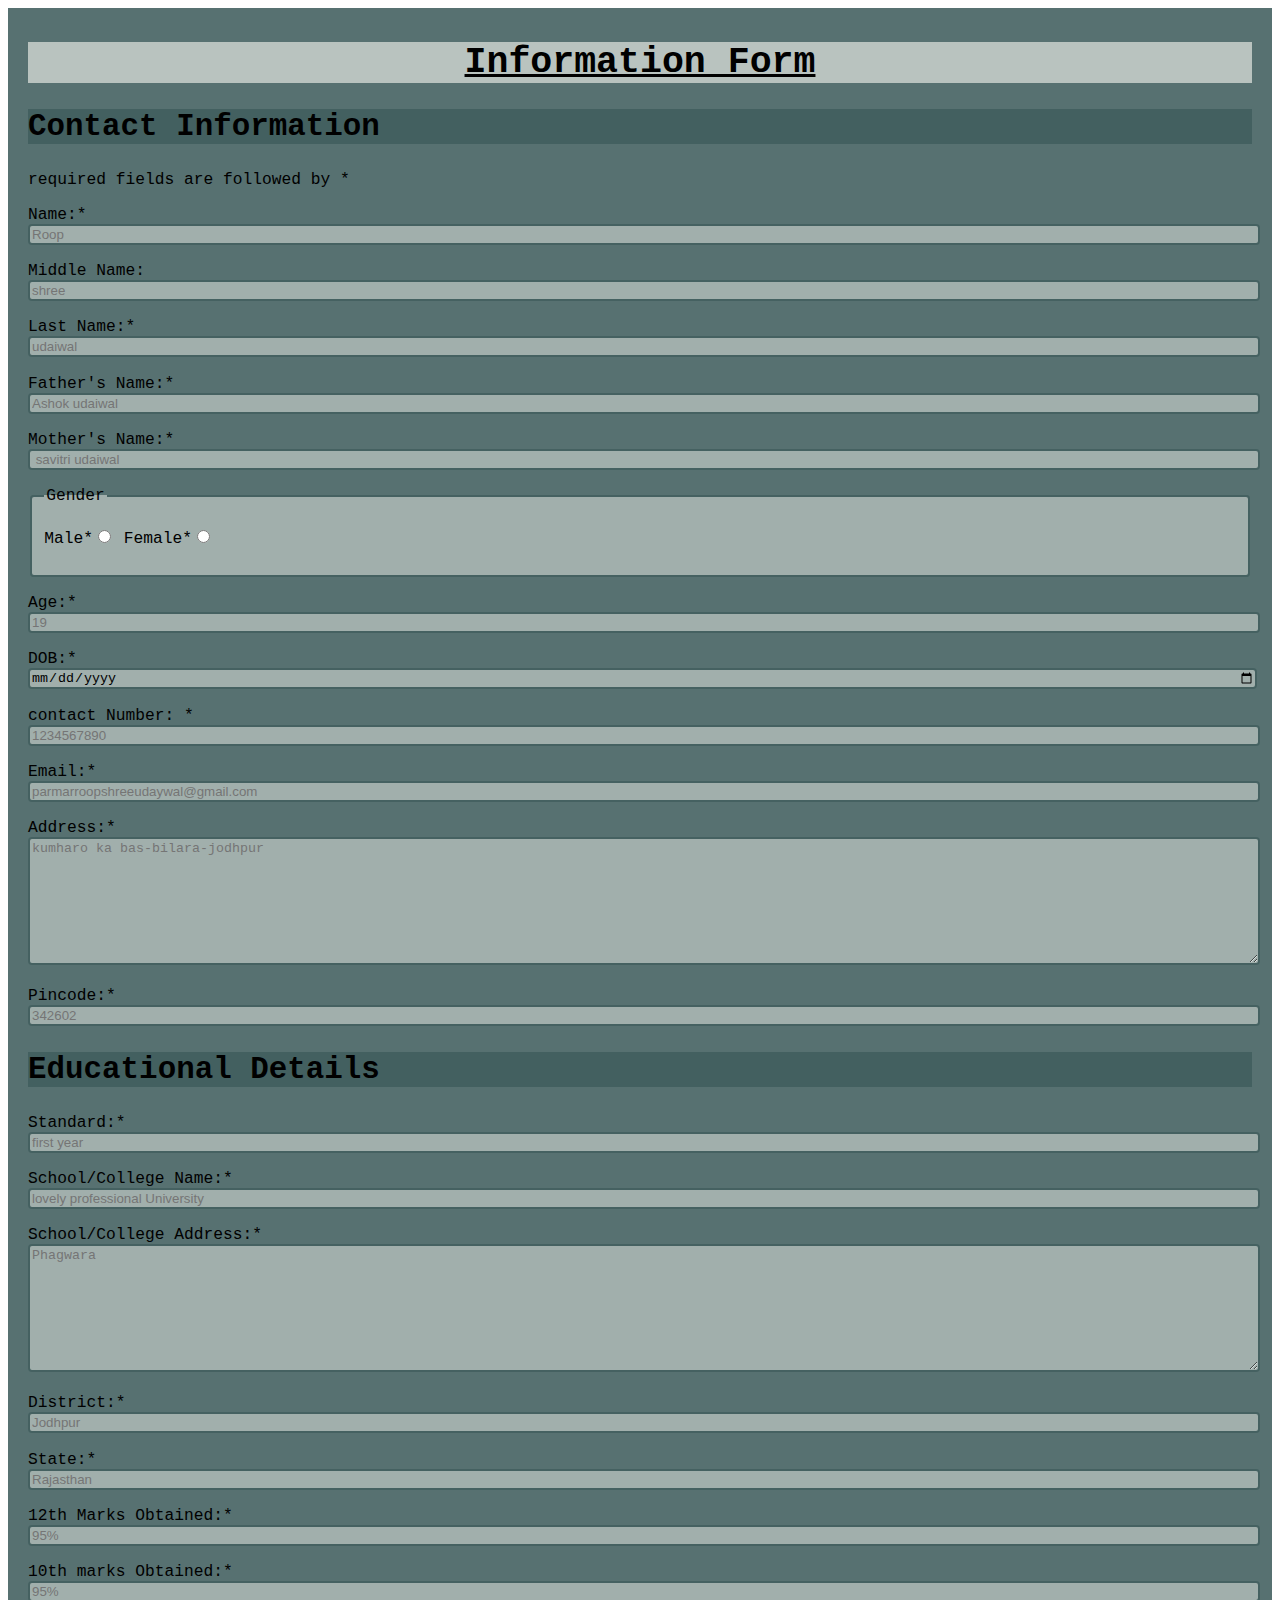
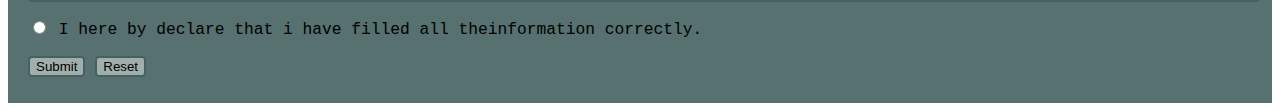
==== index.html @ 458988e7 "files added" ====
<!DOCTYPE html>
<html lang="en">
<head>
    <meta charset="UTF-8">
    <meta http-equiv="X-UA-Compatible" content="IE=edge">
    <meta name="viewport" content="width=device-width, initial-scale=1.0">
    <title>My first challenge</title>
    <link rel="stylesheet" href="challenge.css">
</head>
<body>
    <div class="back">
    <form action="">
        <h1> Information Form</h1>
        <h2>Contact Information</h2>
        <p>required fields are followed by *</p>
        <p>Name:*
            <input type="text" name="name" required placeholder="Roop">
        </p>
        <p>Middle Name:
            <input class="name"
            type="text name="middle name" placeholder="shree">
        </p>
        <p>Last Name:*
            <input class="name" type="text name="last name" required placeholder="udaiwal">
        </p>
        <p>Father's Name:*
            <input class="name" type="text name="father name" required placeholder="Ashok udaiwal">
        </p>
        <p>Mother's Name:*
            <input class="name" type="text name="mother name" required placeholder=" savitri udaiwal">
        </p>
        <fieldset>
            <legend>Gender</legend>
            <p>
                
                Male*<input type="radio" name="gender" id="male" required >
                Female*<input type="radio" name="gender" id="female" required>
               
            </p>
        </fieldset>
        <p>Age:* 
            <input type="number" name="age" required placeholder="19">
        </p>
        <p>DOB:* 
            <input type="date" name="date" required placeholder="06-09-2002">
        </p>
        <p>contact Number: *
            <input type="number" name="number" required placeholder="1234567890">
        </p>
        <p>Email:* 
                <input type="email" name="email" id="email" required placeholder="parmarroopshreeudaywal@gmail.com"> 
        </p>
        <p>Address:*
            <textarea name="Address" id="Address" cols="150" rows="8" placeholder="kumharo ka bas-bilara-jodhpur"></textarea>
        </p>
        <p>Pincode:*
            <input type="number" name="pincode" id="pincode" required placeholder="342602">
           </p>

        <h2>Educational Details</h2>
        <p>Standard:* 
            <input type="text" name="standard" required placeholder="first year">
        </p>
        <p>School/College Name:*
            <input type="text" name="college" required placeholder="lovely professional University">
        </p>
        <p>School/College Address:*
            <textarea name="school_address" cols="150" rows="8" required placeholder="Phagwara"></textarea>
        </p>
        <p>District:*
            <input type="text" name="district" required placeholder="Jodhpur">
        </p>
        <p>State:*
            <input type="text" name="state" id="state" required placeholder="Rajasthan">
        </p>
        <p>12th Marks Obtained:* 
            <input type="number" name="marks" id="marks" required placeholder="95%">
        </p>
        <p>10th marks Obtained:* 
            <input type="number" name="10th" required placeholder="95%">
        </p>
        <p>
            <input type="radio" name="radio" id="radio" > I here by declare that i have filled all theinformation correctly.
        </p>
        <p>
            <input type="submit" value="Submit">
            <input type="reset" value="Reset">
        </p>

    </form>
</div>
    
</body>
</html>
---- challenge.css ----
.back{
    background-color: rgba(47, 79, 79, 0.808);
    padding: 10px 20px;
    font-family:monospace;
    font-size: 125%;
}
h1{
    font-size: 225%;
    text-decoration: underline;
    text-align: center;
    background-color: rgba(245, 245, 239, 0.623);
}
h2{
    font-size: 190%;
    background-color: rgba(47, 79, 79, 0.5);
}
input[type="text"],input[type="email"],input[type="number"],input[type="date"],textarea,.name{
    width: 100%;
    background-color:rgba(245, 245, 239, 0.473);
    border: 2px solid rgba(47, 79, 79, 0.808);
    border-radius: 4px;
}
input[type="submit"],input[type="reset"]{
    background-color:rgba(245, 245, 239, 0.473);
    border: 2px solid rgba(47, 79, 79, 0.808);
    border-radius: 4px;
}
 
input[type="submit"]:hover{
    background-color: rgba(47, 79, 79, 0.808);
}
input[type="reset"]:hover{
  background-color: rgba(47, 79, 79, 0.808);
}
fieldset{
    background-color:rgba(245, 245, 239, 0.473);
    border: 2px solid rgba(47, 79, 79, 0.808);
    border-radius: 4px;
}
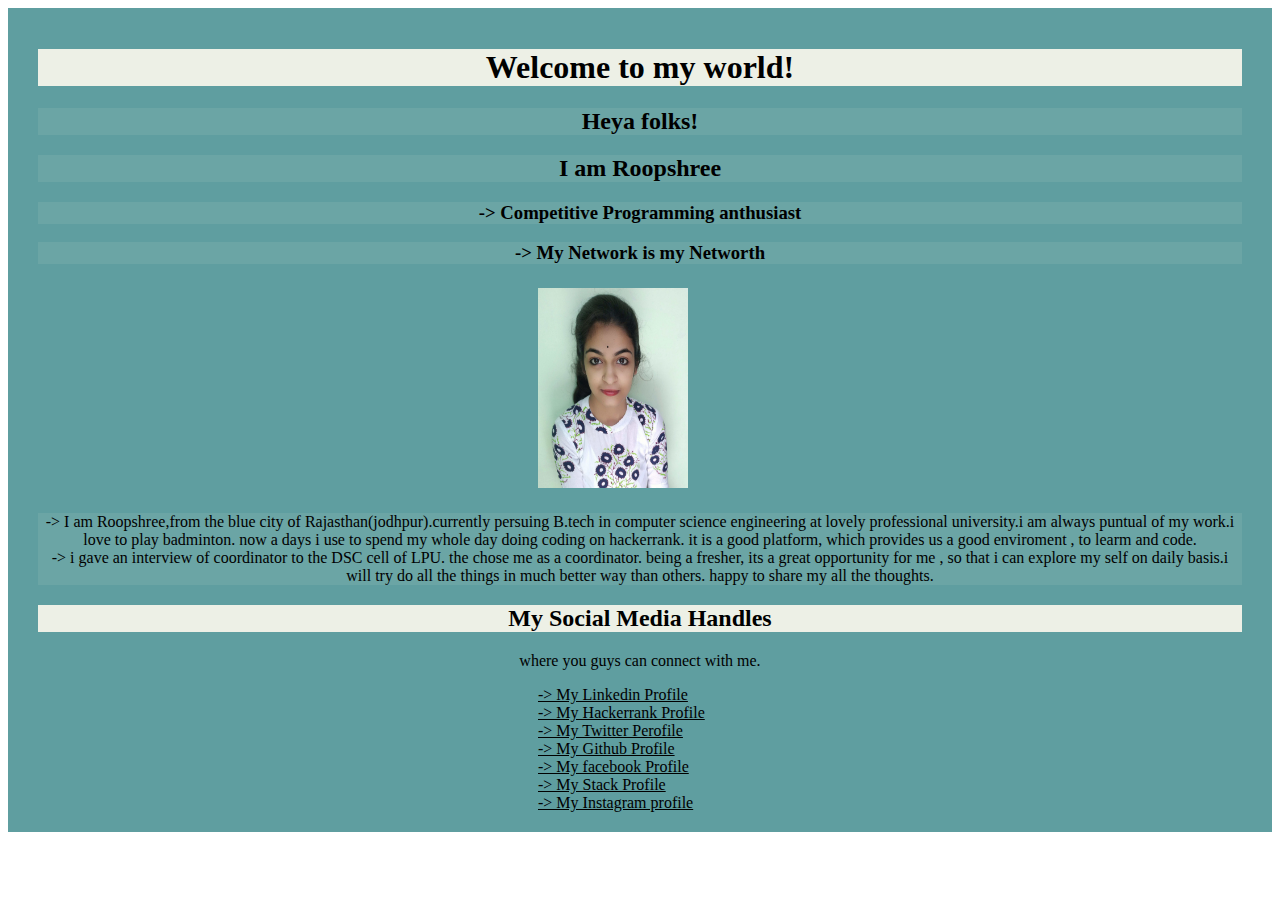
==== commit 86e85799: "index" ====
--- a/index.html
+++ b/index.html
@@ -4,91 +4,28 @@
     <meta charset="UTF-8">
     <meta http-equiv="X-UA-Compatible" content="IE=edge">
     <meta name="viewport" content="width=device-width, initial-scale=1.0">
-    <title>My first challenge</title>
-    <link rel="stylesheet" href="challenge.css">
+    <title>My project</title>
+    <link rel="stylesheet" href="project.css">
 </head>
 <body>
     <div class="back">
-    <form action="">
-        <h1> Information Form</h1>
-        <h2>Contact Information</h2>
-        <p>required fields are followed by *</p>
-        <p>Name:*
-            <input type="text" name="name" required placeholder="Roop">
-        </p>
-        <p>Middle Name:
-            <input class="name"
-            type="text name="middle name" placeholder="shree">
-        </p>
-        <p>Last Name:*
-            <input class="name" type="text name="last name" required placeholder="udaiwal">
-        </p>
-        <p>Father's Name:*
-            <input class="name" type="text name="father name" required placeholder="Ashok udaiwal">
-        </p>
-        <p>Mother's Name:*
-            <input class="name" type="text name="mother name" required placeholder=" savitri udaiwal">
-        </p>
-        <fieldset>
-            <legend>Gender</legend>
-            <p>
-                
-                Male*<input type="radio" name="gender" id="male" required >
-                Female*<input type="radio" name="gender" id="female" required>
-               
-            </p>
-        </fieldset>
-        <p>Age:* 
-            <input type="number" name="age" required placeholder="19">
-        </p>
-        <p>DOB:* 
-            <input type="date" name="date" required placeholder="06-09-2002">
-        </p>
-        <p>contact Number: *
-            <input type="number" name="number" required placeholder="1234567890">
-        </p>
-        <p>Email:* 
-                <input type="email" name="email" id="email" required placeholder="parmarroopshreeudaywal@gmail.com"> 
-        </p>
-        <p>Address:*
-            <textarea name="Address" id="Address" cols="150" rows="8" placeholder="kumharo ka bas-bilara-jodhpur"></textarea>
-        </p>
-        <p>Pincode:*
-            <input type="number" name="pincode" id="pincode" required placeholder="342602">
-           </p>
-
-        <h2>Educational Details</h2>
-        <p>Standard:* 
-            <input type="text" name="standard" required placeholder="first year">
-        </p>
-        <p>School/College Name:*
-            <input type="text" name="college" required placeholder="lovely professional University">
-        </p>
-        <p>School/College Address:*
-            <textarea name="school_address" cols="150" rows="8" required placeholder="Phagwara"></textarea>
-        </p>
-        <p>District:*
-            <input type="text" name="district" required placeholder="Jodhpur">
-        </p>
-        <p>State:*
-            <input type="text" name="state" id="state" required placeholder="Rajasthan">
-        </p>
-        <p>12th Marks Obtained:* 
-            <input type="number" name="marks" id="marks" required placeholder="95%">
-        </p>
-        <p>10th marks Obtained:* 
-            <input type="number" name="10th" required placeholder="95%">
-        </p>
-        <p>
-            <input type="radio" name="radio" id="radio" > I here by declare that i have filled all theinformation correctly.
-        </p>
-        <p>
-            <input type="submit" value="Submit">
-            <input type="reset" value="Reset">
-        </p>
-
-    </form>
-</div>
-    
+    <h1>Welcome to my world!</h1>
+    <h2>Heya folks!</h2>
+    <h2> I am Roopshree</h2>
+    <h3>-> Competitive Programming anthusiast</h3>
+    <h3>-> My Network is my Networth</h3>
+    <img src="roop.jpg" alt="This is my image" width="150px" height="200px" id="pic">
+    <p class="para">-> I am Roopshree,from the blue city of Rajasthan(jodhpur).currently persuing B.tech in computer science engineering at lovely professional university.i am always puntual of my work.i love to play badminton. now a days i use to spend my whole day doing coding on hackerrank. it is a good platform, which provides us a good enviroment , to learm and code.<br>
+       -> i gave an interview of coordinator to the DSC  cell of LPU. the chose me as a coordinator. being a fresher, its a great opportunity for me , so that i can explore my self on daily basis.i will try do all the things in much better way than others. happy to share my all the thoughts. </p>
+    <h2 class="social">My Social Media Handles</h2>
+    <p>where you guys can connect with me.</p>
+    <a href="https://www.linkedin.com/in/roopshree-udaiwal-2831031b5" target="_blank">-> My Linkedin Profile</a><br>
+    <a href="https://www.hackerrank.com/parmarroopshree1?hr_r=1" target="_blank">-> My Hackerrank Profile</a><br>
+    <a href="https://twitter.com/Roopshr90263033?s=08" target="_blank">-> My Twitter Perofile</a><br>
+    <a href="https://www.github.com/Roopshree6902" target="_blank">-> My Github Profile</a><br>
+    <a href="https://www.facebook.com/roop.shree.982" target="_blank">-> My facebook Profile</a><br>
+    <a href="https://stackoverflow.com/users/14098586/roopshree-udaiwal" target="_blank">-> My Stack Profile</a><br>
+    <a href="https://www.instagram.com/roopshree_77/" target="_blank">-> My Instagram profile</a><br>
+</div> 
 </body>
 </html>--- a/project.css
+++ b/project.css
@@ -0,0 +1,83 @@
+
+.back{
+    background-color: cadetblue;
+    padding: 20px 30px;
+    font-family: cursive;
+}
+h1{
+    background-color: rgb(237, 240, 230);
+    text-align: center;
+    
+}
+h2,h3{
+    background-color: rgba(228, 233, 214, 0.096);
+    text-align: center;
+}
+#pic{
+    
+    text-align: center;
+    padding: 5px 500px;
+    
+    
+}
+.para{
+    background-color: rgba(228, 233, 214, 0.096);
+    
+}
+.social{
+    background-color: rgb(237, 240, 230);
+}
+p{
+    text-align: center;
+}
+a[href="https://twitter.com/Roopshr90263033?s=08"]{
+	color:black;
+   
+    padding: 5px 500px;
+    
+}
+a[href="https://www.github.com/Roopshree6902"]{
+	color:black;
+   
+    padding: 5px 500px;
+    
+    
+}
+a[href="https://www.facebook.com/roop.shree.982"]{
+	color:black;
+
+    padding: 5px 500px;
+    
+}
+
+a[href="https://www.linkedin.com/in/roopshree-udaiwal-2831031b5"]{
+	color:black;
+  
+    padding: 5px 500px;
+    
+}
+a[href="https://www.hackerrank.com/parmarroopshree1?hr_r=1"]{
+    color: black;
+   
+    padding: 5px 500px;
+    
+}
+a[href="https://www.instagram.com/roopshree_77/"]{
+    color: black;
+   
+    text-align: center;
+    padding: 5px 500px;
+    
+}
+a[href="https://stackoverflow.com/users/14098586/roopshree-udaiwal"]{
+    color: black;
+   
+    text-align: center;
+    padding: 5px 500px;
+    
+}
+a:hover{
+    color: rgb(237, 240, 230);
+  
+}
+
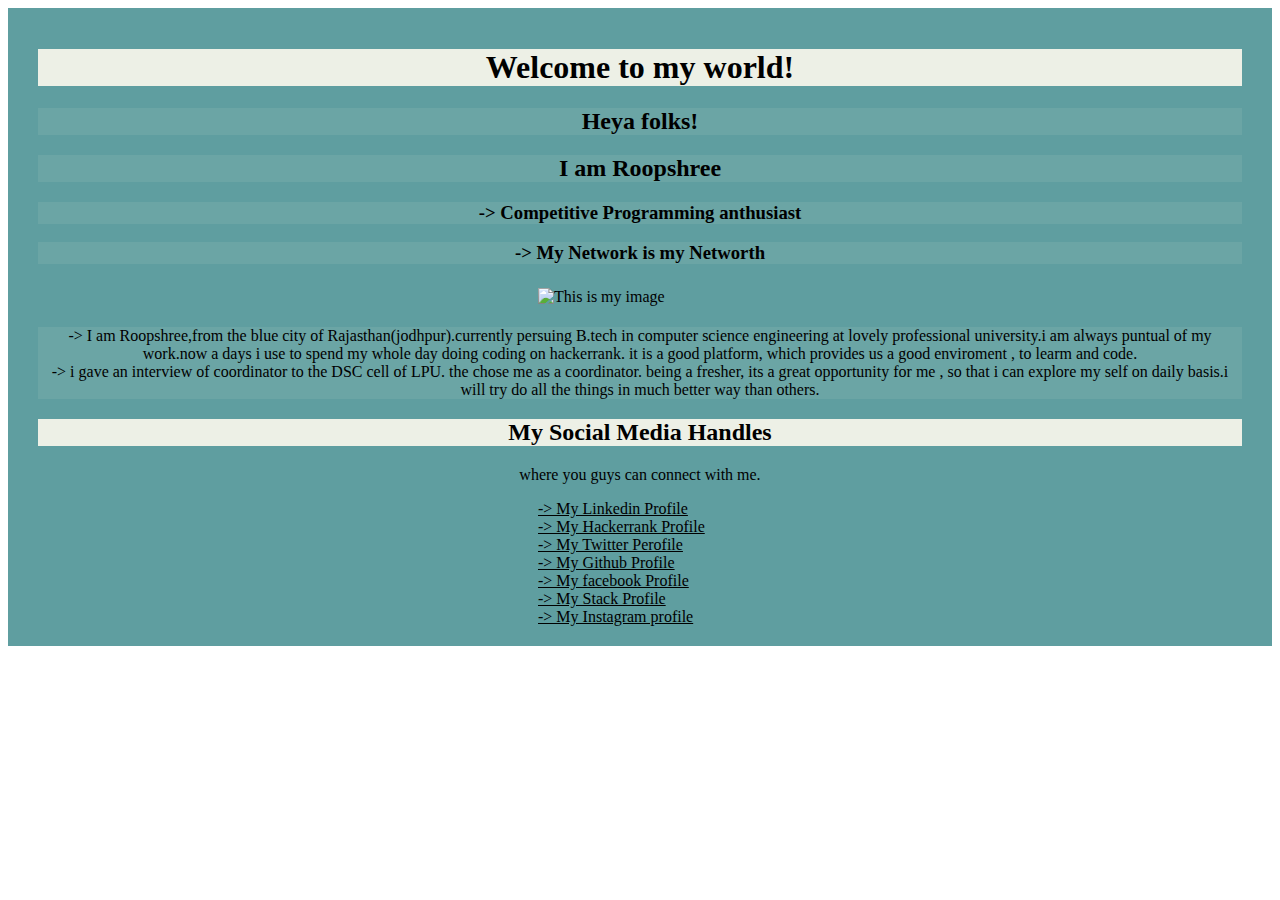
==== commit 4c0b6671: "Update index.html" ====
--- a/index.html
+++ b/index.html
@@ -15,8 +15,8 @@
     <h3>-> Competitive Programming anthusiast</h3>
     <h3>-> My Network is my Networth</h3>
     <img src="roop.jpg" alt="This is my image" width="150px" height="200px" id="pic">
-    <p class="para">-> I am Roopshree,from the blue city of Rajasthan(jodhpur).currently persuing B.tech in computer science engineering at lovely professional university.i am always puntual of my work.i love to play badminton. now a days i use to spend my whole day doing coding on hackerrank. it is a good platform, which provides us a good enviroment , to learm and code.<br>
-       -> i gave an interview of coordinator to the DSC  cell of LPU. the chose me as a coordinator. being a fresher, its a great opportunity for me , so that i can explore my self on daily basis.i will try do all the things in much better way than others. happy to share my all the thoughts. </p>
+    <p class="para">-> I am Roopshree,from the blue city of Rajasthan(jodhpur).currently persuing B.tech in computer science engineering at lovely professional university.i am always puntual of my work.now a days i use to spend my whole day doing coding on hackerrank. it is a good platform, which provides us a good enviroment , to learm and code.<br>
+       -> i gave an interview of coordinator to the DSC  cell of LPU. the chose me as a coordinator. being a fresher, its a great opportunity for me , so that i can explore my self on daily basis.i will try do all the things in much better way than others. </p>
     <h2 class="social">My Social Media Handles</h2>
     <p>where you guys can connect with me.</p>
     <a href="https://www.linkedin.com/in/roopshree-udaiwal-2831031b5" target="_blank">-> My Linkedin Profile</a><br>
@@ -28,4 +28,4 @@
     <a href="https://www.instagram.com/roopshree_77/" target="_blank">-> My Instagram profile</a><br>
 </div> 
 </body>
-</html>+</html>
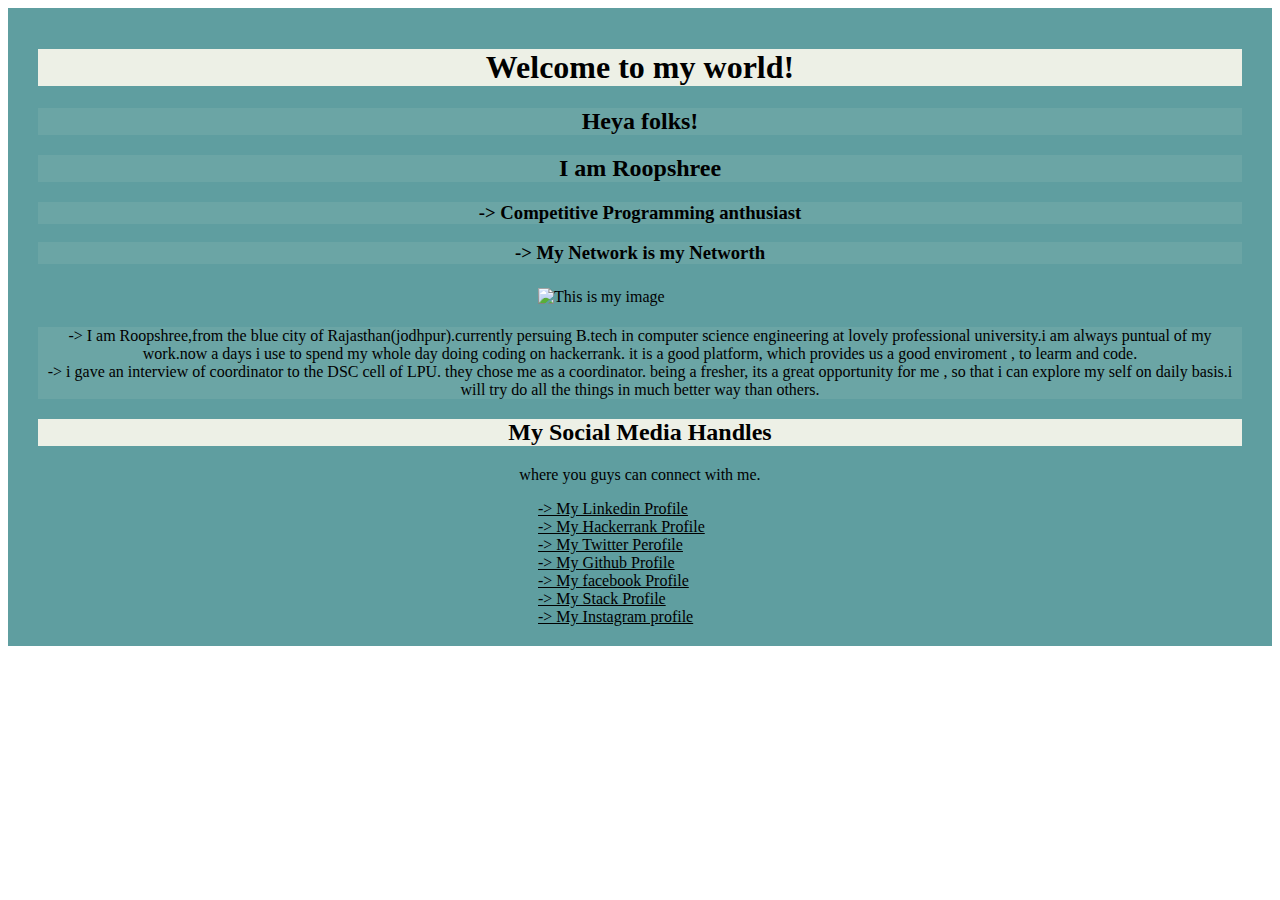
==== commit 5eed18c4: "Update index.html" ====
--- a/index.html
+++ b/index.html
@@ -16,7 +16,7 @@
     <h3>-> My Network is my Networth</h3>
     <img src="roop.jpg" alt="This is my image" width="150px" height="200px" id="pic">
     <p class="para">-> I am Roopshree,from the blue city of Rajasthan(jodhpur).currently persuing B.tech in computer science engineering at lovely professional university.i am always puntual of my work.now a days i use to spend my whole day doing coding on hackerrank. it is a good platform, which provides us a good enviroment , to learm and code.<br>
-       -> i gave an interview of coordinator to the DSC  cell of LPU. the chose me as a coordinator. being a fresher, its a great opportunity for me , so that i can explore my self on daily basis.i will try do all the things in much better way than others. </p>
+       -> i gave an interview of coordinator to the DSC  cell of LPU. they chose me as a coordinator. being a fresher, its a great opportunity for me , so that i can explore my self on daily basis.i will try do all the things in much better way than others. </p>
     <h2 class="social">My Social Media Handles</h2>
     <p>where you guys can connect with me.</p>
     <a href="https://www.linkedin.com/in/roopshree-udaiwal-2831031b5" target="_blank">-> My Linkedin Profile</a><br>
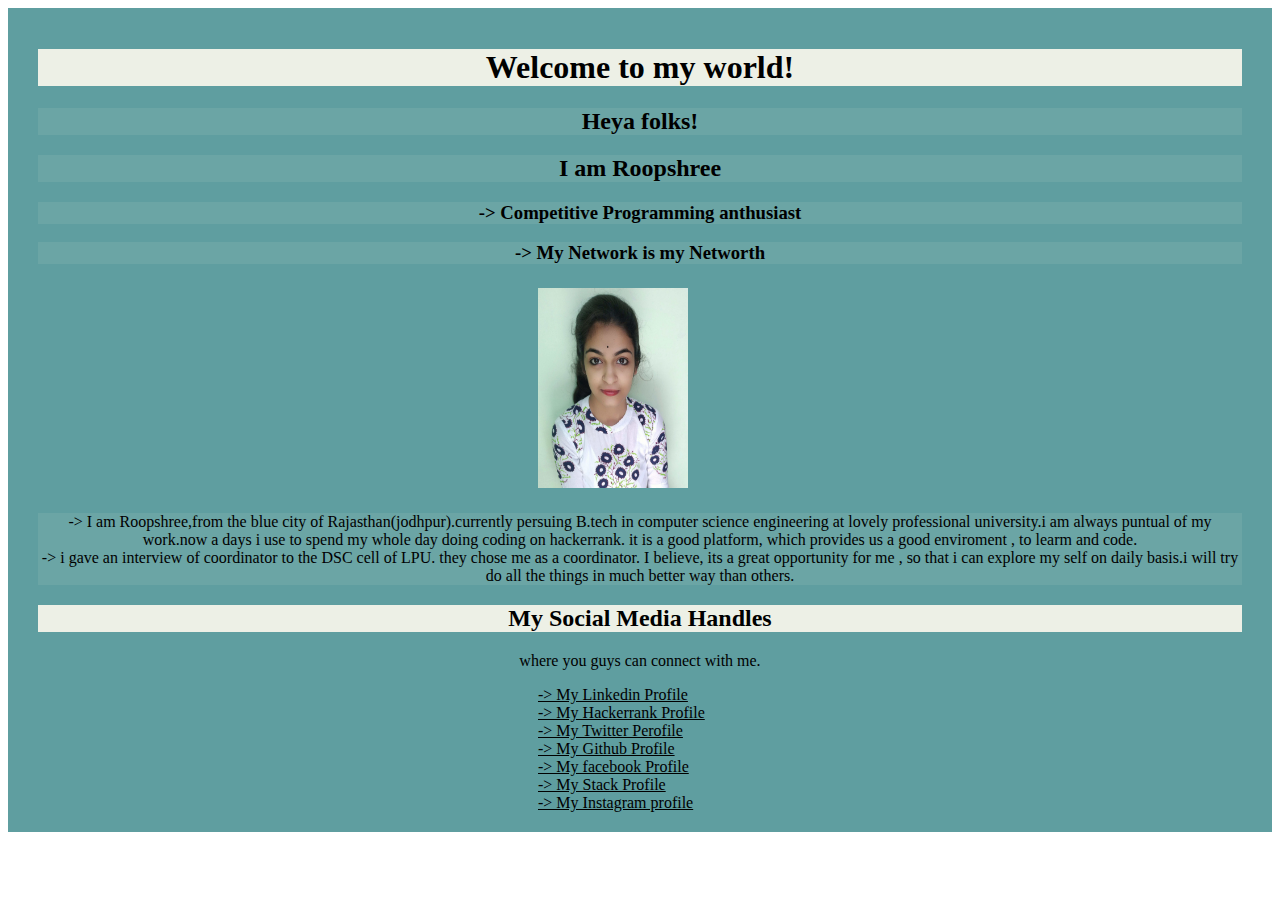
==== commit 071fc0a1: "Update index.html" ====
--- a/index.html
+++ b/index.html
@@ -16,7 +16,7 @@
     <h3>-> My Network is my Networth</h3>
     <img src="roop.jpg" alt="This is my image" width="150px" height="200px" id="pic">
     <p class="para">-> I am Roopshree,from the blue city of Rajasthan(jodhpur).currently persuing B.tech in computer science engineering at lovely professional university.i am always puntual of my work.now a days i use to spend my whole day doing coding on hackerrank. it is a good platform, which provides us a good enviroment , to learm and code.<br>
-       -> i gave an interview of coordinator to the DSC  cell of LPU. they chose me as a coordinator. being a fresher, its a great opportunity for me , so that i can explore my self on daily basis.i will try do all the things in much better way than others. </p>
+       -> i gave an interview of coordinator to the DSC  cell of LPU. they chose me as a coordinator. I believe, its a great opportunity for me , so that i can explore my self on daily basis.i will try do all the things in much better way than others. </p>
     <h2 class="social">My Social Media Handles</h2>
     <p>where you guys can connect with me.</p>
     <a href="https://www.linkedin.com/in/roopshree-udaiwal-2831031b5" target="_blank">-> My Linkedin Profile</a><br>
